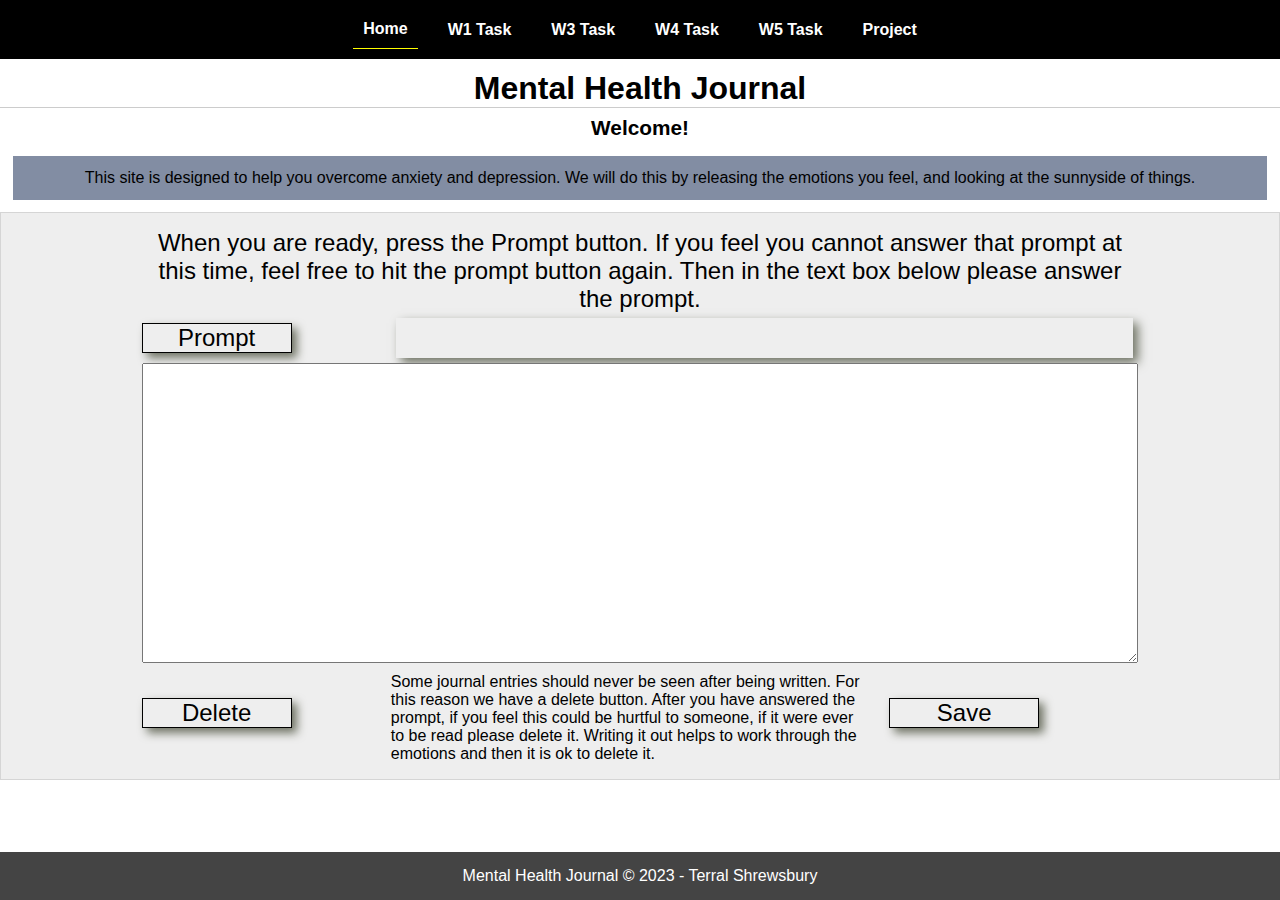
==== project.html @ 35311d02 "working on my final project for javascript" ====
<!DOCTYPE html>
<html lang="en">
<head>
    <meta charset="UTF-8">
    <meta name="viewport" content="width=device-width, initial-scale=1.0">
    <title>Document</title>
    <link rel="stylesheet" href = "styles/main.css">
</head>
<body>
    <nav>
        <ul id="menu">
          <li><a id="toggleMenu">&equiv;</a></li>
          <li><a href="index.html" class="active">Home</a></li>
          <li><a href="w01-task.html">W1 Task</a></li>
          <li><a href="w03-task.html">W3 Task</a></li>
          <li><a href="w04-task.html">W4 Task</a></li>
          <li><a href="w05-task.html">W5 Task</a></li>
          <li><a href="project.html">Project</a></li>
        </ul>
    </nav>
    <div id="main">
        <header>
            <h1 id="header">Mental Health Journal</h1>
            <h3 id="welcome">Welcome!</h3>
            <p id="about-the-program">This site is designed to help you overcome anxiety and depression. We will do this by releasing the emotions you feel, and looking at the sunnyside of things.</p>
        </header>
    </div>
    <section id="body">
        <p id="instructions">When you are ready, press the Prompt button. If you feel you cannot answer that prompt at this time, feel free to hit the prompt button again. Then in the text box below please answer the prompt.</p> 
        <div id="prompt-button-box">
            <a class="prompt" href="#">Prompt</a>
        </div>
        <div id="prompt-text-box"></div>
        <textarea id="text-box"></textarea>
        <div id="delete-button">
            <a class="delete" href="#">Delete</a>
        </div>
        <p id="delete-info">Some journal entries should never be seen after being written. For this reason we have a delete button. After you have answered the prompt, if you feel this could be hurtful to someone, if it were ever to be read please delete it. Writing it out helps to work through the emotions and then it is ok to delete it.</p>
        <div id="save-button">
            <a class="save" href="#">Save</a>
        </div>
    </section>
    <footer>
        <p>Mental Health Journal &copy; 2023 - Terral Shrewsbury</p>
    </footer>
    <script src="scripts/project.js"></script>
</body>
</html>
---- styles/main.css ----
/* Universal Selector */
* {
    margin: 0;
    padding: 0;
    box-sizing: border-box;
}

/* HTML Selectors */
body {
    font-family: 'Roboto', Helvetica, sans-serif;
}

nav {
    background-color: black;
    width: 100%;
    position: fixed;
    top: 0;
}

nav ul {
    display: flex;
    flex-direction: column;
    align-items: center;
    max-width: -moz-fit-content;
    max-width: fit-content;
    margin: 0 auto;
}

nav ul li {
    flex: 1 1 auto;
}

nav ul li:first-child {
    display: block;
    font-size: 2rem;
}

nav ul li:first-child a {
    padding: 1px 10px;
}

nav ul li {
    display: none;
    list-style: none;
    margin: 10px;
}

nav ul li a {
    display: block;
    padding: 10px;
    text-decoration: none;
    font-weight: 600;
    color: white;
    text-align: center;
    font-family: 'Arial Narrow', Arial, sans-serif;
}

nav ul li a:hover {
    background-color: #efefef;
    color: black;
}

h1,
h2 {
    text-align: center;
    margin: 1rem 0 .5rem;
}

h1 {
    border-bottom: 1px solid #ccc;
}

#gridly h1 {
    margin-top: 80px;
}

h2 {
    font-size: 1.5rem;
    color: navy;
    text-align: center;
    margin-top: 25px;
}

h3 {
    font-size: 1.3rem;
    margin-bottom: 1rem;
}

header {
    margin-top: 70px;
}

picture {
    margin: 0 auto;
}

picture img {
    width: 240px;
    height: auto;
    border-radius: 5%;
    border: 1px solid #ccc;
    box-shadow: 0 0 30px #777;
}

section {
    display: flex;
    flex-direction: column;
    align-items: center;
    margin: 0 auto 1rem;
    border: 1px solid rgba(0, 0, 0, .1);
    padding: 1rem;
    background-color: #eee;
}

article {
    margin-bottom: 1rem;
}

article div {
    margin-bottom: .5rem;
    text-align: right;
}

label {
    padding: .35rem;
}

input {
    padding: .35rem;
}

input[type="button"] {
    padding: .5rem;
    background-color: #444;
    color: white;
    border: none;
    border-radius: 5px;
    cursor: pointer;
    width: 100%
}

input[type="checkbox"] {
    width: 25px;
    height: 25px;
}

dt {
    font-weight: 700;
}

dt::before {
    content: "ðŸ˜ï¸ ";
}

dd {
    margin: 0 0 .5rem 2rem;
    font-size: smaller;
}

footer {
    background-color: #444;
    color: white;
    padding: 15px;
    text-align: center;
    width: 100%;
    position: fixed;
    bottom: 0;
}

/* Class Selectors */
.active {
    border-bottom: 1px solid yellow;
}

.open li {
    display: block;
}

.block {
    display: block;
}

.larger {
    font-size: larger;
    color: red;
}

.right {
    width: 100%;
    text-align: right;
}

.middle {
    display: flex;
    align-items: center;
    justify-content: right;
    gap: 1rem;
}

/* ID Selectors */

#home {
    margin-top: 125px;
    display: grid;
    grid-template-columns: 1fr;
    grid-gap: 20px;
    align-items: center;
    justify-content: center;
}


#section1 {
    background-color: rgb(225, 250, 225, .5);
}

#section2 {
    background-color: rgba(200, 200, 250, 0.5);

}

#section2 div {
    margin-bottom: 1rem;
}

#section3 {
    background-color: rgb(250, 225, 250, .5);
}

#sortBy {
    appearance: none;
    display: flex;
    padding: .5rem;
    background-color: #eee;
    color: #444;
    font-weight: 700;
    margin: 1rem auto;
    width: 200px;
    border: 1px solid rgba(0, 0, 0, .2);
    text-align: center;
}

#sortBy option:disabled {
    font-style: italic;
    padding: 1rem;
    background-color: #111;
    color: #eee;
}

#temples {
    display: grid;
    grid-template-columns: repeat(auto-fit, minmax(320px, 1fr));
    grid-gap: .5rem;
    align-items: center;
    margin-bottom: 3rem;
}

#temples article {
    height: 250px;
    margin: .5rem;
    border: 1px solid rgba(0, 0, 0, .1);
    padding: 1rem;
    background-color: #eee;
    display: flex;
    flex-direction: column;
    align-items: center;
    justify-content: center;
}

#temples h4 {
    color: navy;
    font-size: smaller;
}


#temples img {
    width: 250px;
    height: auto;
    box-shadow: 0 0 30px #777;
    margin: .5rem;
}

/* Media Queries */
@media only screen and (min-width: 32.5em) {
    nav ul {
        flex-direction: row;
    }

    nav ul li:first-child {
        display: none;
    }

    nav ul li {
        display: block;
    }

    section {
        min-width: 300px;
    }

    #home {
        margin: 100px auto 20px;
        grid-template-columns: 250px 1fr;
        max-width: -moz-fit-content;
        max-width: fit-content;
    }

    #task3 {
        display: grid;
        grid-template-columns: 1fr 1fr;
        grid-gap: 5px;
        margin: 0 auto;
        max-width: 950px;
    }

}

/*Project page*/

#header{
    font-size: 2em;
}

#welcome{
    text-align: center;
}
#about-the-program{
    text-align: center;
    background-color: #828da3;
    padding:1%;
    margin:1%;
}
#body{
    display: grid;
    grid-template-columns: 1fr 2fr 4fr 2fr 1fr;
    margin-bottom: 100px;
}
#instructions{
    grid-column: 2/5;
    grid-row: 1/2;
    text-align: center;
    font-size: 1.5em;
    padding-left: 1%;
    padding-right: 1%;
}
#prompt-button-box{
    display: flex;
    justify-content: center;
    grid-column: 2/3 ;
    grid-row: 2/3;
    box-shadow: 5px 5px 10px #6f7364;
    width:150px;
    height: 30px;
    border: 1px solid #000;
}
#prompt-button-box:hover{
    background-color: #828da3;
}
.prompt{
    font-size: 1.5em;
    display: block;
    width:fit-content;
    height: fit-content;
    margin: 0 auto;
    color:black;
    text-decoration: none;
}
#prompt-text-box {
    grid-column: 3/5;
    grid-row:2/3;
    padding: 20px;
    margin-top: 20px;
    box-shadow: 5px 5px 10px #6f7364;
    margin:5px;
}
#text-box{
    grid-column: 2/5;
    height:300px;
}
#delete-button{
    display: flex;
    justify-content: center;
    grid-column: 2/3;
    display:flex;
    align-items: center;
    justify-items: center;
    grid-column: 2/3 ;
    box-shadow: 5px 5px 10px #6f7364;
    width:150px;
    height: 30px;
    border: 1px solid #000;


}
#delete-button:hover{
    background-color: #828da3;
}
.delete{
    font-size: 1.5em;
    display: block;
    width:fit-content;
    height: fit-content;
    margin: 0 auto;
    color:black;
    text-decoration: none;
}
#delete-info{
    grid-column: 3/4;
    margin-top:10px;
    text-align: left;
    margin-right: 20px;
}
#save-button{
    display: flex;
    justify-content: center;
    grid-column: 4/5;
    display:flex;
    align-items: center;
    justify-items: center;
    box-shadow: 5px 5px 10px #6f7364;
    width:150px;
    height: 30px;
    border: 1px solid #000;
}
#save-button:hover{
    background-color: #828da3;
}
.save{
    font-size: 1.5em;
    display: block;
    width:fit-content;
    height: fit-content;
    margin: 0 auto;
    color:black;
    text-decoration: none;
}
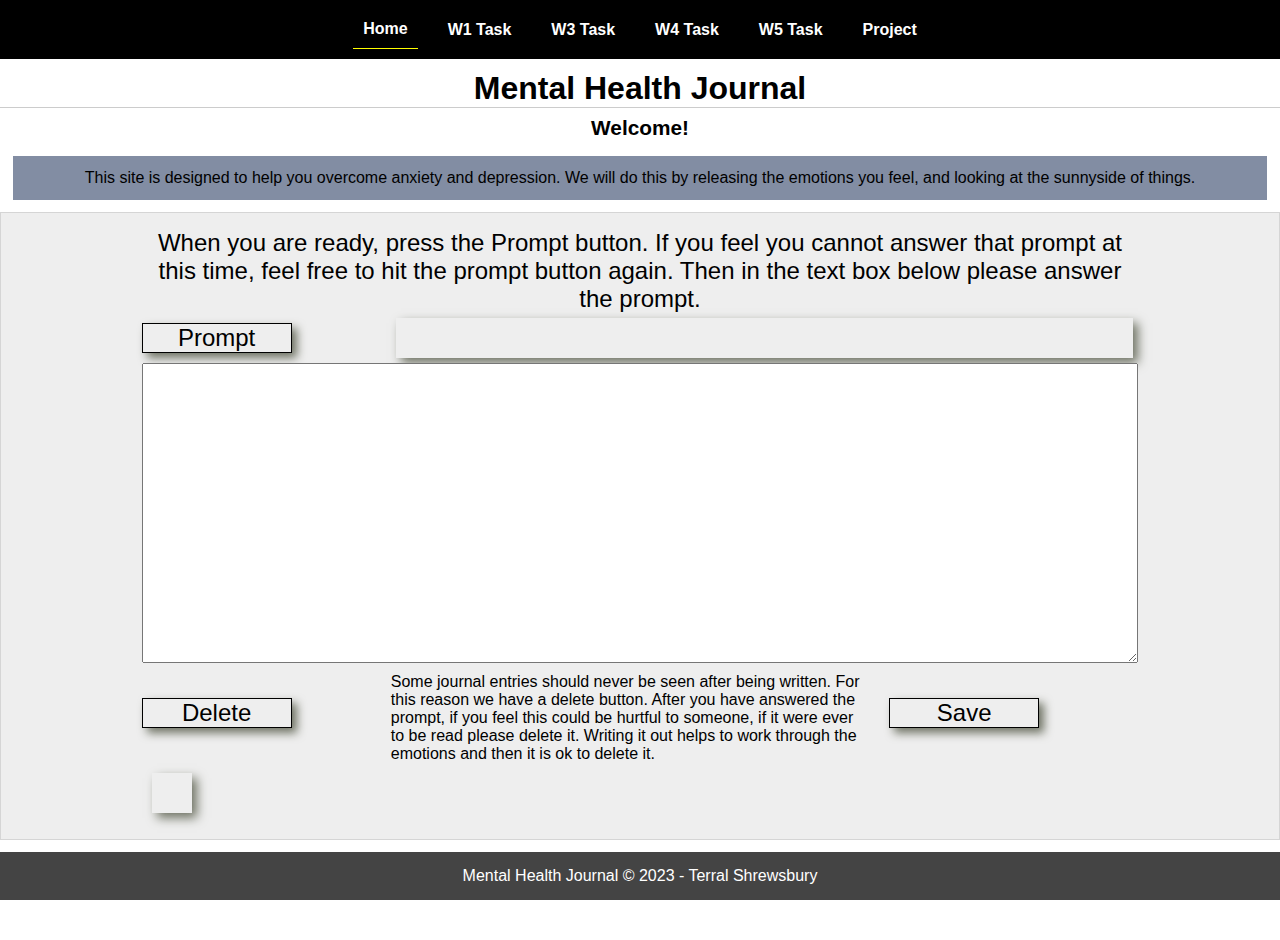
==== commit cac43dd4: "I finished my Javascript project." ====
--- a/project.html
+++ b/project.html
@@ -39,6 +39,7 @@
         <div id="save-button">
             <a class="save" href="#">Save</a>
         </div>
+        <ul id="entrylog"></ul>
     </section>
     <footer>
         <p>Mental Health Journal &copy; 2023 - Terral Shrewsbury</p>
--- a/styles/main.css
+++ b/styles/main.css
@@ -432,4 +432,17 @@
     margin: 0 auto;
     color:black;
     text-decoration: none;
-}+}
+#text-box{
+    font-family: 'Roboto', Helvetica, sans-serif;
+    font-size: 1.5em;
+}
+#entrylog{
+    grid-column: 2/5;
+    height: fit-content;
+    width: fit-content;
+    font-size: 1em;
+    box-shadow: 5px 5px 10px #6f7364;
+    padding: 20px;
+    margin: 10px;
+}
